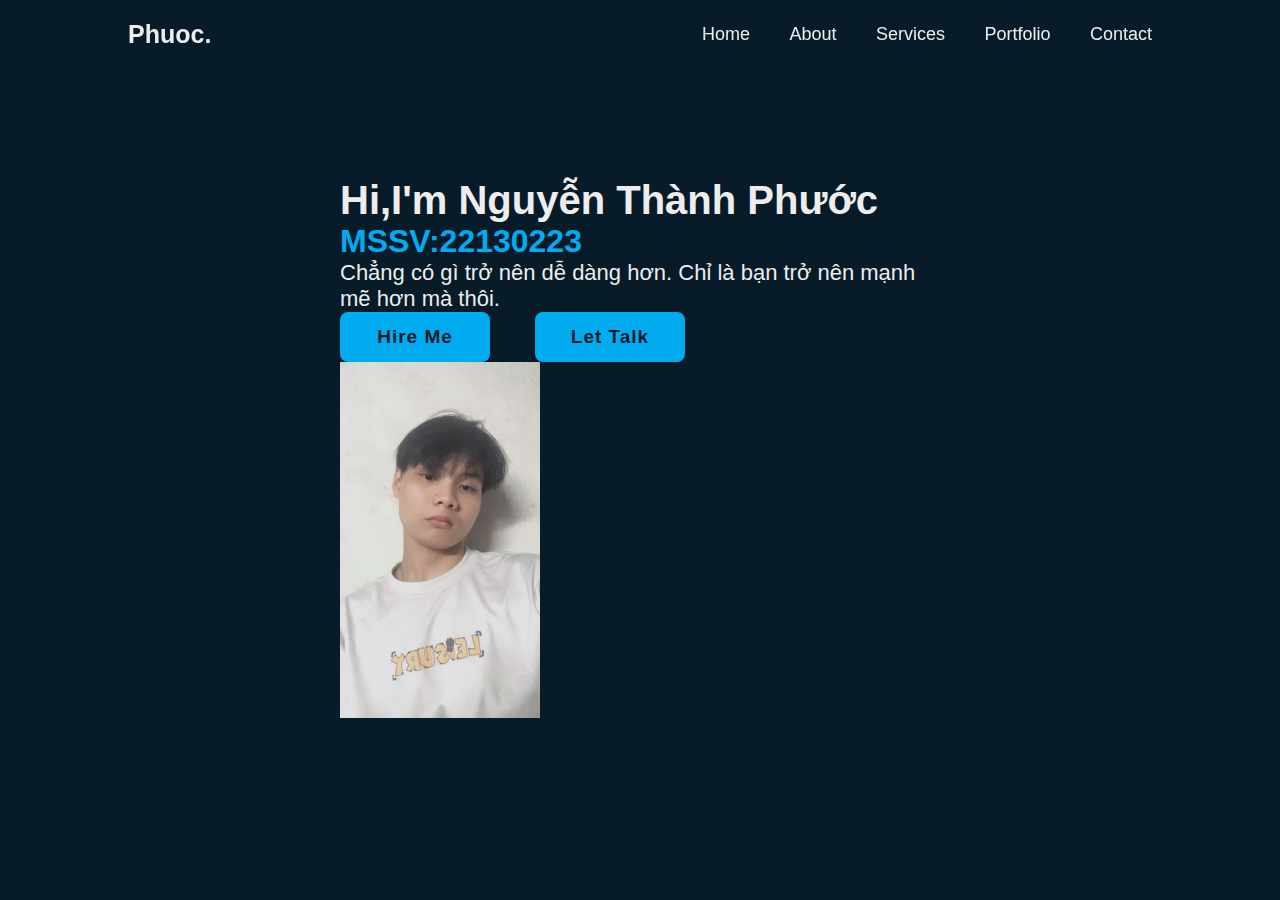
==== index.html @ c789ac84 "Personal" ====
<!DOCTYPE html>
<html lang="en">
<head>
    <meta charset="UTF-8">
    <meta name="viewport" content="width=device-width, initial-scale=1.0">
    <title>NguyenThanhPhuoc</title>
    <link rel="stylesheet" href="style.css">
</head>
<body>
    <header class="header">
        <a href="#" class="logo">Phuoc.</a>
        <nav class="navbar">
            <a href="#">Home</a>
            <a href="#">About</a>
            <a href="#">Services</a>
            <a href="#">Portfolio</a>
            <a href="#">Contact</a>
            

        </nav>

    </header>
 
    <section class="home">
        <div class="home-content">
            <h1> Hi,I'm Nguyễn Thành Phước</h1>
            <h3>MSSV:22130223</h3>
            <p>Chẳng có gì trở nên dễ dàng hơn. Chỉ là bạn trở nên mạnh mẽ hơn mà thôi.</p>
            <div class="btn-box">
                <a href="#">Hire Me</a>
                <a href="">Let Talk</a>
            </div>
            <img src="images/HWZW4114.JPG" alt="">
        </div>
    </section>
</body>
</html>
---- style.css ----
*{
    margin: 0;
    padding: 0;
    box-sizing: border-box;
    font-family: 'Franklin Gothic Medium', 'Arial Narrow', Arial, sans-serif;
}
body{
    background:#081b29;
     color: #ededed;
}
.header{
    position: fixed;
    top: 0;
    left: 0;
    width: 100%;
    padding: 20px 10%;
    background: transparent;
    display: flex;
    justify-content: space-between;
    align-items: center;
    z-index: 100;

}
.logo{
    font-size: 25px;
    color: #ededed;
    text-decoration: none;
    font-weight: 600;
}
.navbar a{
    font-size: 18px;
    color: #ededed;
    text-decoration: none;
    font-weight: 500;
    margin-left: 35px;
    transition: 3s;

}
navbar a:hover, navbar a:active{
    color: #00abf0;
    
}
.home{
    height: 100vh;
    display: flex;
    align-items: center;
    padding: 10%;
    justify-content: center;
}
.home-content{
    max-width: 600px;
}
.home-content h1 {
    font-size: 40px;
    font-weight: 700;
}
.home-content h3 {
    font-size: 32px;
    font-weight: 700;
    color: #00abf0;
}
.home-content p {
    font-size: 22px;
}
.home-content .btn-box{
    width: 345px;
    height: 50px;
    display: flex;
    justify-content: space-between;

}
.btn-box a{
    justify-content: center;
    align-items: center;
    display: inline-flex;
    width: 150px;    
    height: 100%;
    background: #00abf0;
    border: 2px solid #00abf0;
    border-radius: 8px;
    font-size: 19px;
    color: #081b29;
    text-decoration: none;
    font-weight: 600;
    letter-spacing: 1px;
}
.home-content img{
    width: 200px;
    height: 100%;
    justify-content: center;
}
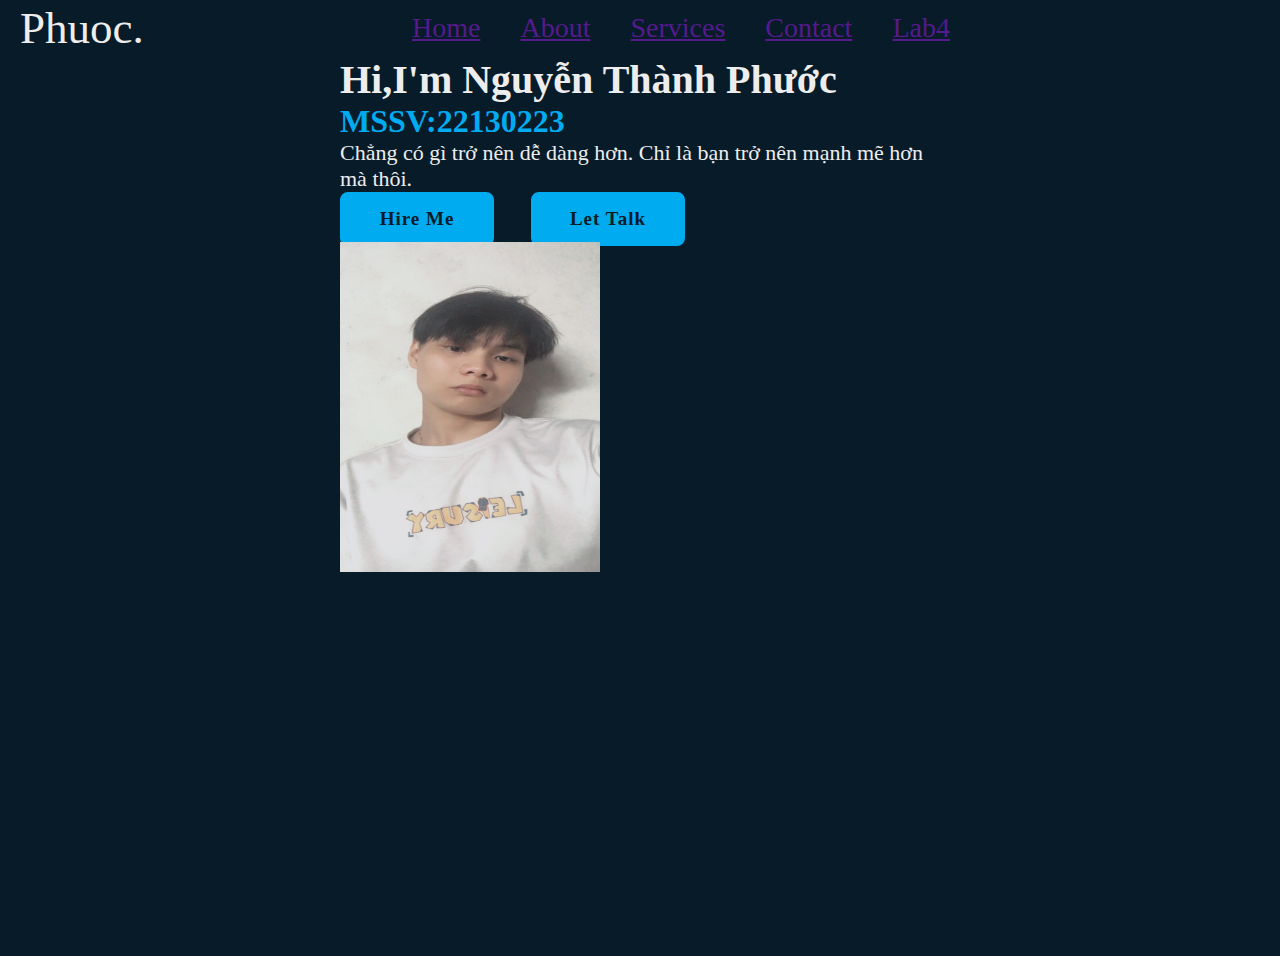
==== commit 72f41f0a: "Change" ====
--- a/index.html
+++ b/index.html
@@ -3,24 +3,26 @@
 <head>
     <meta charset="UTF-8">
     <meta name="viewport" content="width=device-width, initial-scale=1.0">
-    <title>NguyenThanhPhuoc</title>
+    <title>About</title>
     <link rel="stylesheet" href="style.css">
 </head>
 <body>
     <header class="header">
-        <a href="#" class="logo">Phuoc.</a>
-        <nav class="navbar">
-            <a href="#">Home</a>
-            <a href="#">About</a>
-            <a href="#">Services</a>
-            <a href="#">Portfolio</a>
-            <a href="#">Contact</a>
-            
-
-        </nav>
-
+       <div class="logo">Phuoc.</div>
+       <ul class="menu">
+        <li><a href="">Home</a></li>
+        <li><a href="">About</a></li>
+        <li><a href="">Services</a></li>
+        <li><a href="">Contact</a></li>
+        <li><a href="">Lab4</a>
+            <ul>
+                <li><a href="">Requirements</a></li>
+                <li><a href="">Design</a></li>
+                <li><a href="">Implements</a></li>
+            </ul>
+        </li>
+       </ul>
     </header>
- 
     <section class="home">
         <div class="home-content">
             <h1> Hi,I'm Nguyễn Thành Phước</h1>
--- a/style.css
+++ b/style.css
@@ -1,50 +1,52 @@
 *{
     margin: 0;
     padding: 0;
-    box-sizing: border-box;
-    font-family: 'Franklin Gothic Medium', 'Arial Narrow', Arial, sans-serif;
+    box-sizing: 0;
+    border: 0;
 }
 body{
     background:#081b29;
      color: #ededed;
 }
 .header{
-    position: fixed;
-    top: 0;
-    left: 0;
-    width: 100%;
-    padding: 20px 10%;
-    background: transparent;
     display: flex;
-    justify-content: space-between;
+    padding: 0px 20px; 
     align-items: center;
     z-index: 100;
-
 }
-.logo{
-    font-size: 25px;
-    color: #ededed;
-    text-decoration: none;
-    font-weight: 600;
+header .logo{
+    width: 30%;
+    font-size: 45px;
 }
-.navbar a{
-    font-size: 18px;
-    color: #ededed;
-    text-decoration: none;
-    font-weight: 500;
-    margin-left: 35px;
-    transition: 3s;
-
+header .menu{
+    display: flex;
+    list-style: none;
+    font-size: 28px;
 }
-navbar a:hover, navbar a:active{
-    color: #00abf0;
-    
+header ul.menu>li{
+    padding: 12px 20px;
+    position: relative;
+}
+header ul.menu>li>ul{
+    position: absolute;
+    list-style: none;
+    top: 42px;
+    width: 170px;
+    display: none;
+    background-color: black;
+}
+header ul.menu>li:hover>ul{
+    display: block;
+}
+header ul.menu>li>ul>li{
+    padding: 10px;
+    border: 1px solid black;
 }
 .home{
-    height: 100vh;
+    height: 900px;
     display: flex;
-    align-items: center;
-    padding: 10%;
+    align-items: top;
+    padding: top 10px;
     justify-content: center;
 }
 .home-content{
@@ -85,7 +87,7 @@
     letter-spacing: 1px;
 }
 .home-content img{
-    width: 200px;
-    height: 100%;
+    width: 260px;
+    height: 330px;
     justify-content: center;
 }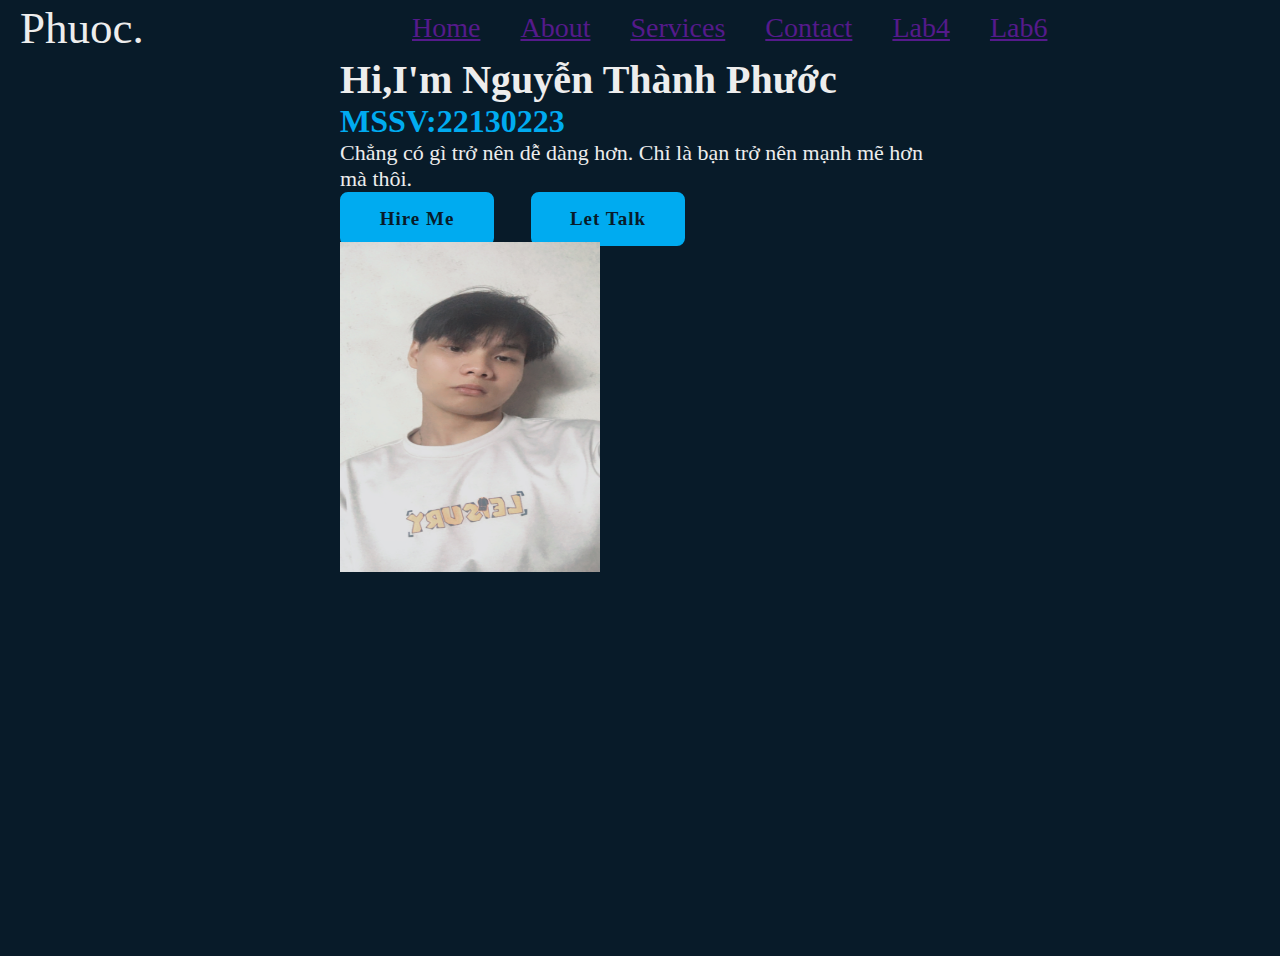
==== commit 57ffa4b9: "add Lab6" ====
--- a/index.html
+++ b/index.html
@@ -16,12 +16,24 @@
         <li><a href="">Contact</a></li>
         <li><a href="">Lab4</a>
             <ul>
-                <li><a href="">Requirements</a></li>
-                <li><a href="">Design</a></li>
-                <li><a href="">Implements</a></li>
+                <li><a href="requirements.html">Requirements</a></li>
+                <li><a href="design.html">Design</a></li>
+                <li><a href="implement.html">Implement</a></li>
             </ul>
         </li>
-       </ul>
+        <li><a href="">Lab6</a>
+            <ul>
+                <li><a href="">Ex1</a>
+                    <li><a href="designEx1.html">Design</a></li>
+                    <li><a href="implementationEx1.html">Implementation</a></li>
+                </li>
+                <li><a href="">Ex2</a>
+                    <li><a href="designEx2.html">Design</a></li>
+                    <li><a href="implementationEx2.html">Implementation</a></li>
+                </li>
+            </ul>
+        </li>
+        </ul>
     </header>
     <section class="home">
         <div class="home-content">
@@ -32,7 +44,7 @@
                 <a href="#">Hire Me</a>
                 <a href="">Let Talk</a>
             </div>
-            <img src="images/HWZW4114.JPG" alt="">
+            <img src="images/avt.JPG" alt="">
         </div>
     </section>
 </body>
